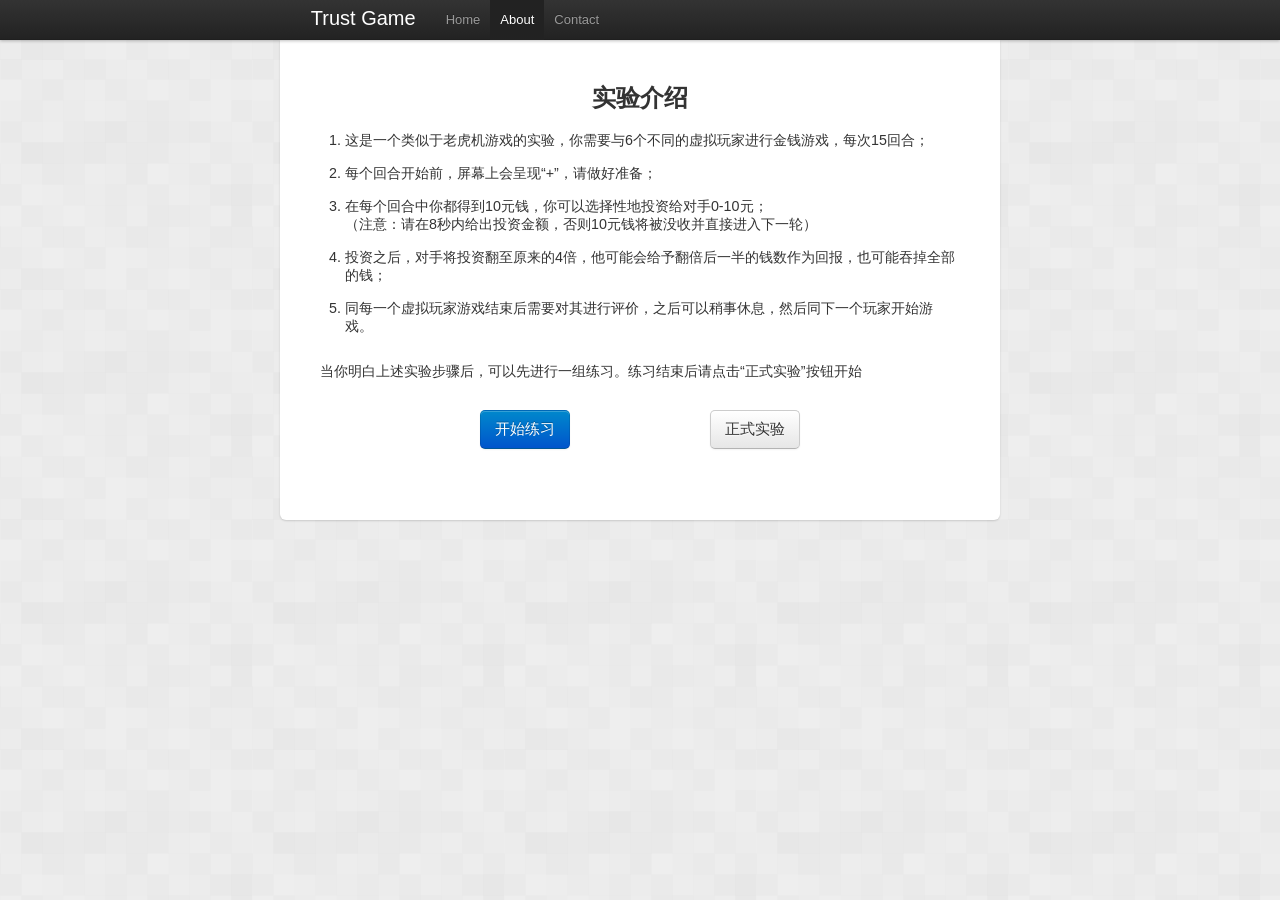
==== templates/about.html @ de0d73d0 "add survey" ====
<!doctype html>
<html>
<head>
    <meta http-equiv="Content-Type" content="text/html; charset=utf-8"/>
    <title>Trust Game</title>
    <link href="/static/css/bootstrap.min.css" rel="stylesheet" type="text/css"/>
    <link href="/static/css/style.css" rel="stylesheet" type="text/css"/>
</head>
<body>
    <div class="navbar navbar-fixed-top">
      <div class="navbar-inner">
        <div class="container">
          <a class="btn btn-navbar" data-toggle="collapse" data-target=".nav-collapse">
            <span class="icon-bar"></span>
            <span class="icon-bar"></span>
            <span class="icon-bar"></span>
          </a>
          <a class="brand" href="#">Trust Game</a>
          <div class="nav-collapse">
            <ul class="nav">
              <li><a href="#">Home</a></li>
              <li class="active"><a href="#about">About</a></li>
              <li><a href="#contact">Contact</a></li>
            </ul>
          </div><!--/.nav-collapse -->
        </div>
      </div>
    </div>

    <div id="wrapper" class="container">
        <div class="content" style="font-size: 1.1em;">
            <h2 style="text-align:center;">实验介绍</h2>
            <ol>
                <li>这是一个类似于老虎机游戏的实验，你需要与6个不同的虚拟玩家进行金钱游戏，每次15回合；</li>
                <li>每个回合开始前，屏幕上会呈现“+”，请做好准备；</li>
                <li>在每个回合中你都得到10元钱，你可以选择性地投资给对手0-10元；<br/>
                （注意：请在8秒内给出投资金额，否则10元钱将被没收并直接进入下一轮）</li>
                <li>投资之后，对手将投资翻至原来的4倍，他可能会给予翻倍后一半的钱数作为回报，也可能吞掉全部的钱；</li>
                <li>同每一个虚拟玩家游戏结束后需要对其进行评价，之后可以稍事休息，然后同下一个玩家开始游戏。</li>
            </ol>
            <br/>
            当你明白上述实验步骤后，可以先进行一组练习。练习结束后请点击“正式实验”按钮开始
            <p style="width: 50%;margin-left:auto;margin-right:auto;margin-top:30px;">
            <a class="btn btn-primary btn-large" href="/test">开始练习</a>
            <a class="btn btn-large pull-right" href="/game">正式实验</a>
            </p>
        </div>
    </div>
</body>
</html>
---- static/css/style.css ----
html, body {
    background: #eee url('../img/bg.png') bottom left repeat;
}

body {
  padding-top: 40px; /* 60px to make the container go all the way to the bottom of the topbar */
}

.navbar-inner .container {
    padding-left: 22%;
}

#wrapper {
  background: white;
  margin-left: auto;
  margin-right: auto;
  width: 680px;
}

#wrapper.container > .content {
  min-height: 400px;
  background-color: white;
  padding: 40px;
  margin: 0 -20px;
  -webkit-border-radius: 0 0 6px 6px;
  -moz-border-radius: 0 0 6px 6px;
  border-radius: 0 0 6px 6px;
  -webkit-box-shadow: 0 1px 2px rgba(0, 0, 0, .15);
  -moz-box-shadow: 0 1px 2px rgba(0, 0, 0, .15);
  box-shadow: 0 1px 2px rgba(0, 0, 0, .15);
}

#face img {
  width: 50%;
}

#time {
    font-size: 2em;
    float: right;
}
#cross {
    margin-top: 60px;
    font-size: 400px;   
    text-align: center; 
}
#face {
    display: none;
    text-align: center;
}
#game {
    margin-top: 50px;
}
#money {
    font-size: 1.4em;
}
.help {
    font-size: 25px;
    font-weight: 200;
    line-height: 27px;
}
#returns {
    font-size: 18px;
    font-weight: 200;
}
#survey {
    display: none;
}
.clear {
    clear:both;
}
a {
    cursor: pointer;
}
/*    info    */
legend {
    padding-left: 160px;
    width: 480px;
}

/* about */
ol li {
    margin-top:15px;
}
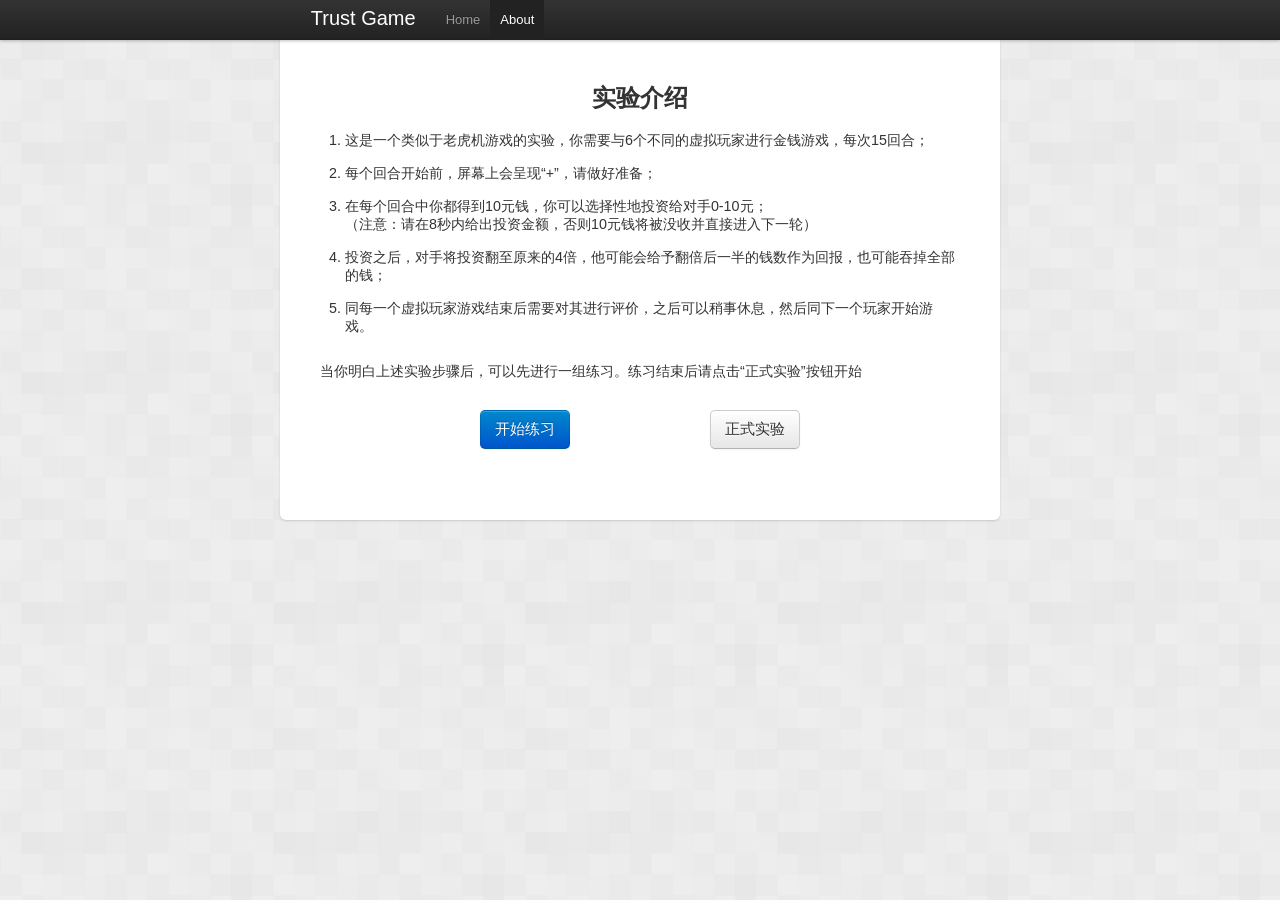
==== commit 2b0c4460: "fix bugs" ====
--- a/templates/about.html
+++ b/templates/about.html
@@ -18,9 +18,8 @@
           <a class="brand" href="#">Trust Game</a>
           <div class="nav-collapse">
             <ul class="nav">
-              <li><a href="#">Home</a></li>
-              <li class="active"><a href="#about">About</a></li>
-              <li><a href="#contact">Contact</a></li>
+                <li><a href="/">Home</a></li>
+                <li class="active"><a href="/about">About</a></li>
             </ul>
           </div><!--/.nav-collapse -->
         </div>
--- a/static/css/style.css
+++ b/static/css/style.css
@@ -65,6 +65,10 @@
 #survey {
     display: none;
 }
+#rest {
+  display: none;
+  margin-top: 40px;
+}
 .clear {
     clear:both;
 }
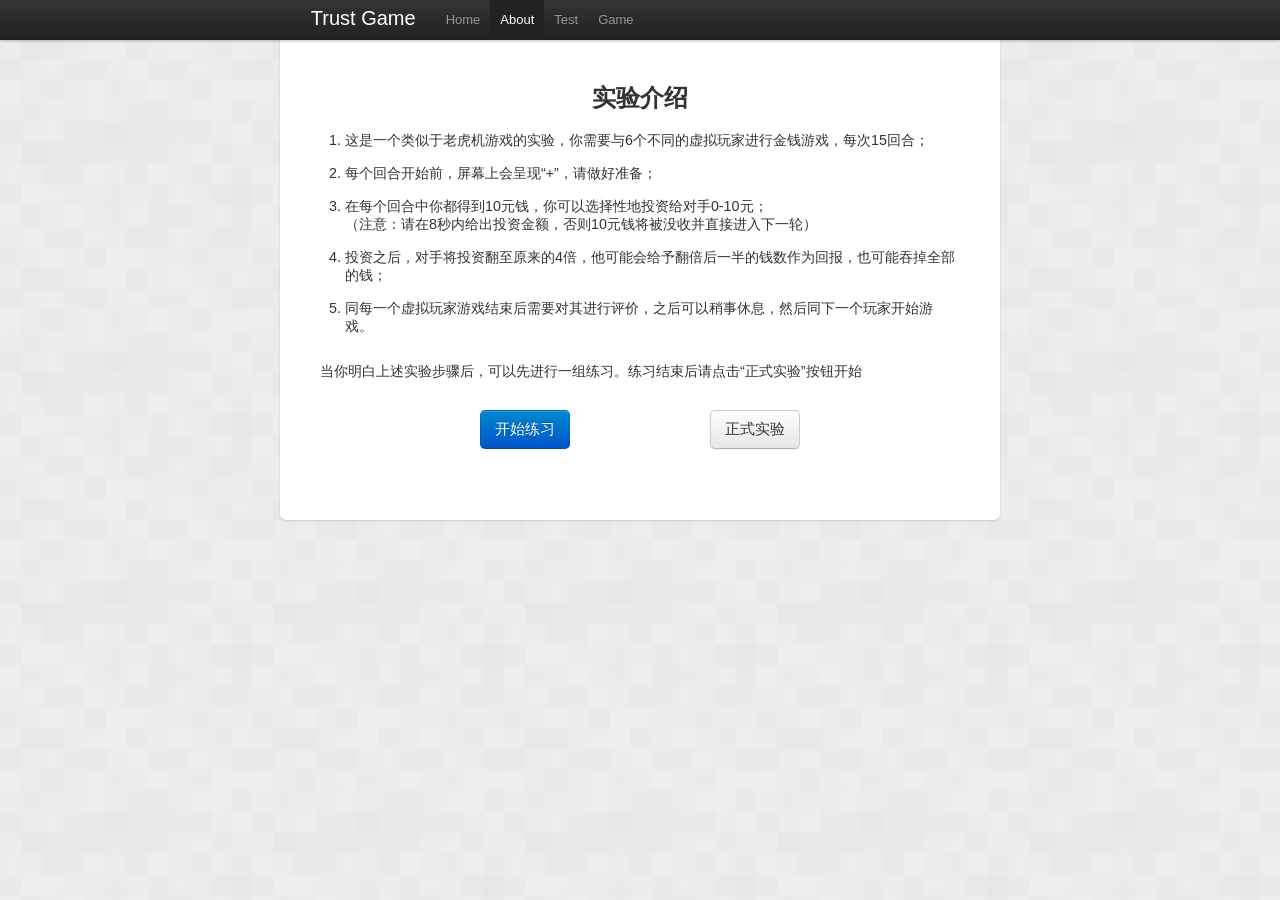
==== commit 098a51f7: "add nav" ====
--- a/templates/about.html
+++ b/templates/about.html
@@ -20,6 +20,8 @@
             <ul class="nav">
                 <li><a href="/">Home</a></li>
                 <li class="active"><a href="/about">About</a></li>
+                <li><a href="/test">Test</a></li>
+                <li><a href="/game">Game</a></li>
             </ul>
           </div><!--/.nav-collapse -->
         </div>
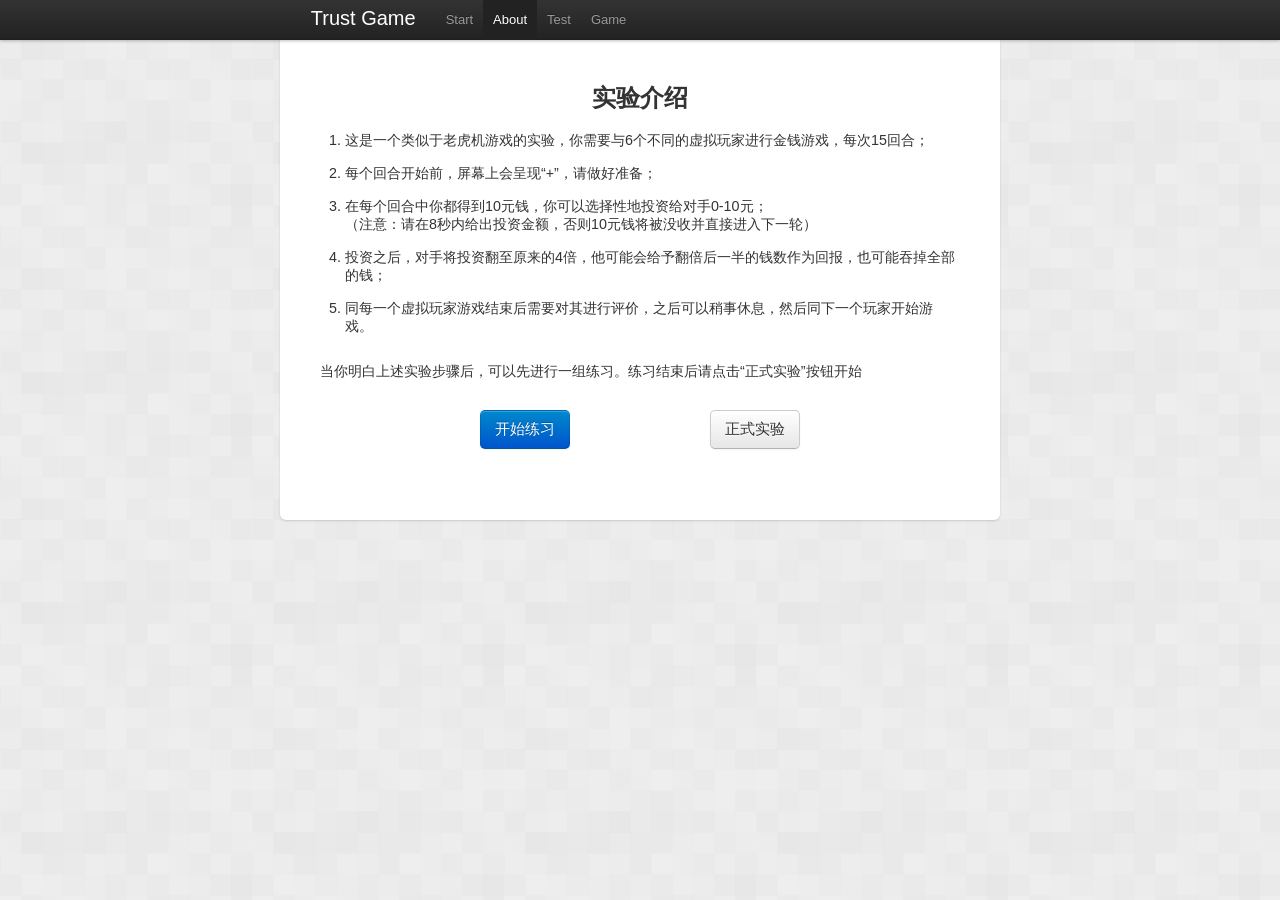
==== commit 721cbe70: "fix nav changes" ====
--- a/templates/about.html
+++ b/templates/about.html
@@ -18,7 +18,7 @@
           <a class="brand" href="#">Trust Game</a>
           <div class="nav-collapse">
             <ul class="nav">
-                <li><a href="/">Home</a></li>
+                <li><a href="/">Start</a></li>
                 <li class="active"><a href="/about">About</a></li>
                 <li><a href="/test">Test</a></li>
                 <li><a href="/game">Game</a></li>
